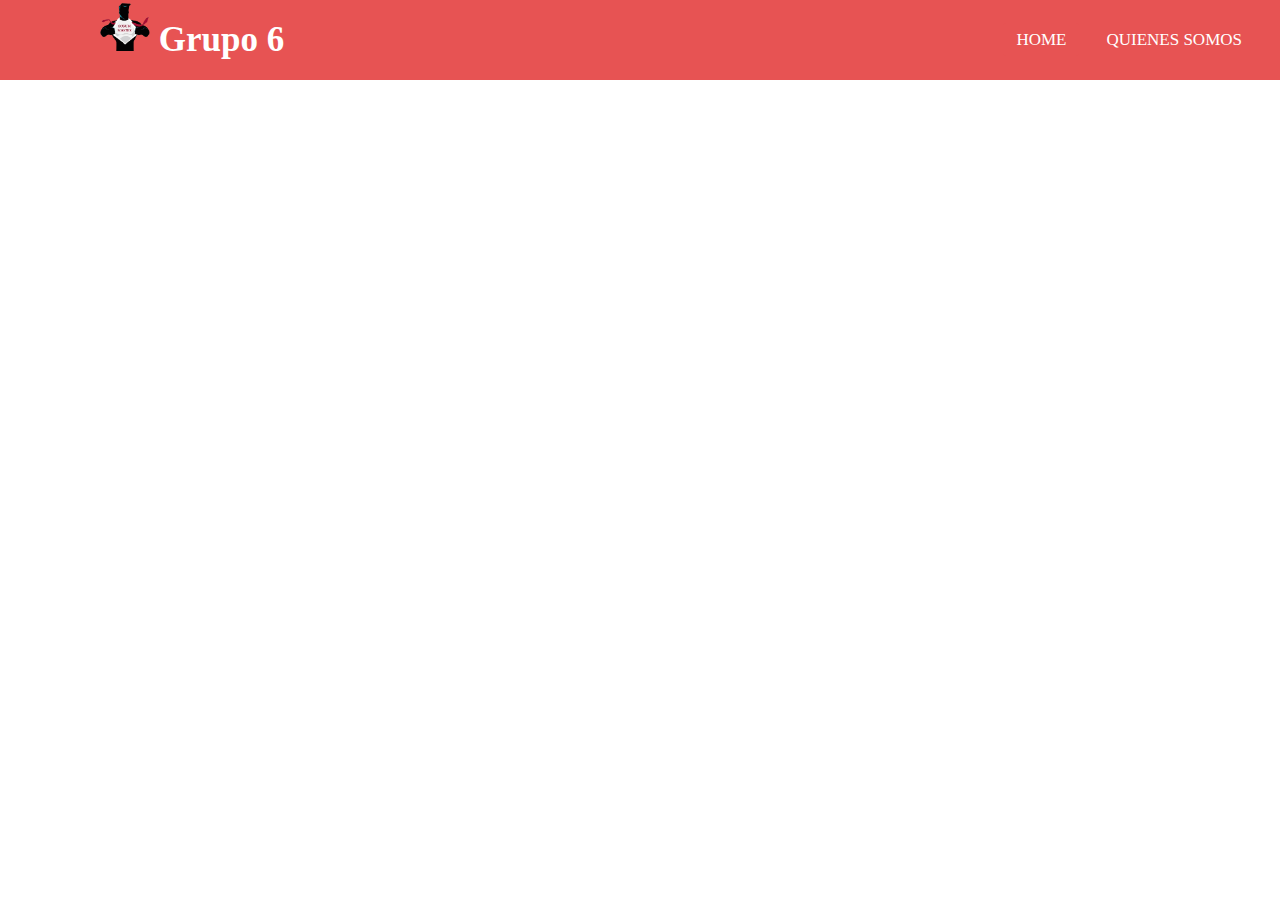
==== index.html @ 5ab97f84 "Presentacion Grupo 6 UTN BA" ====
<!DOCTYPE html>
<html lang="en">
<head>
    <meta charset="UTF-8">
    <meta http-equiv="X-UA-Compatible" content="IE=edge">
    <meta name="viewport" content="width=device-width, initial-scale=1.0">
    <title>TDD</title>
    <link rel="stylesheet" href="style.css">
    <link rel="stylesheet" href="https://cdnjs.cloudflare.com/ajax/libs/font-awesome/5.15.3/css/all.min.css"/>
  </head>
</head>
<body>
    <nav>
        <input type="checkbox" id="check">
        <label for="check" class="checkbtn">
          <i class="fas fa-bars"></i>
        </label>
        <label class="logo"><img src="./img/WhatsApp Image 2022-02-10 at 18.36.15-PhotoRoom.png" alt="" class="logo"> Grupo 6</label>
        <ul>
          <li><a class="active" href="#">Home</a></li>
          <li><a href="./pages/quienes-somos.html">Quienes somos</a></li>
        </ul>
      </nav>
      <section>
        <div>
        </div>
      </section>

</body>
</html>
---- style.css ----
*{
    padding: 0;
    margin: 0;
    text-decoration: none;
    list-style: none;
    box-sizing: border-box;
  }
  body{
    font-family: montserrat;
  }
  nav{
    background: rgb(231, 83, 83);
    height: 80px;
    width: 100%;
  }
  label.logo{
    color: white;
    font-size: 35px;
    line-height: 80px;
    padding: 0 100px;
    font-weight: bold;
  }
  .logo{
      width: 50px;
  }
  nav ul{
    float: right;
    margin-right: 20px;
  }
  nav ul li{
    display: inline-block;
    line-height: 80px;
    margin: 0 5px;
  }
  nav ul li a{
    color: white;
    font-size: 17px;
    padding: 7px 13px;
    border-radius: 3px;
    text-transform: uppercase;
  }
  a.active,a:hover{
    background: rgb(231, 83, 83);
    transition: .5s;
  }
  .checkbtn{
    font-size: 30px;
    color: white;
    float: right;
    line-height: 80px;
    margin-right: 40px;
    cursor: pointer;
    display: none;
  }
  #check{
    display: none;
  }
  @media (max-width: 952px){
    label.logo{
      font-size: 30px;
      padding-left: 50px;
    }
    nav ul li a{
      font-size: 16px;
    }
  }
  @media (max-width: 858px){
    .checkbtn{
      display: block;
    }
    ul{
      position: fixed;
      width: 100%;
      height: 100vh;
      background: #6e0000;
      top: 80px;
      left: -100%;
      text-align: center;
      transition: all .5s;
    }
    nav ul li{
      display: block;
      margin: 50px 0;
      line-height: 30px;
    }
    nav ul li a{
      font-size: 20px;
    }
    a:hover,a.active{
      background: none;
      color: rgb(231, 83, 83);
    }
    #check:checked ~ ul{
      left: 0;
    }
  }

  .galeria{
    font-family: 'open sans';
}

.galeria h1{
    text-align: center;
    margin:20px 0 15px 0;
    font-weight: 300;
}

.linea{
    border-top: 5px solid #ff0000;
    margin-bottom: 40px;
}

.contenedor-imagenes{
    display:flex;
    width: 85%;
    margin: auto;
    justify-content: space-around;
    flex-wrap: wrap;
    border-radius:3px;
}

.contenedor-imagenes .imagen{
    width: 32%;
    position: relative;
    height:450px;
    margin-bottom:5px;
    box-shadow: 0px 0px 3px 0px rgba(0, 0, 0, .75)
}
.imagen img{
    width: 100%;
    height:100%;
    object-fit: cover;
}

.overlay{
    position: absolute;
    bottom: 0;
    left: 0;
    background:rgba(245, 92, 92, 0.781) ;
    width: 100%;
    height: 0;
    overflow: hidden;
    transition: .5s ease;
}

.overlay h2{
    color: #fff;
    font-weight: 300;
    font-size:30px;
    position: absolute;
    top: 50%;
    left:50%;
    text-align: center;
    transform: translate(-50%, -50%);
}
.overlay p{
    color: #fff;
    font-weight: 300;
    font-size:30px;
    position: absolute;
    text-align: center;
}

.imagen:hover .overlay{
    height:100%;
    cursor: pointer;
}

@media screen and (max-width:1000px){
    .contenedor-imagenes{
        width: 95%;
    }
}

@media screen and (max-width:700px){
    .contenedor-imagenes{
        width: 90%;
    }
    .contenedor-imagenes .imagen{
        width: 48%;
    }
}

@media screen and (max-width:450px){
    h1{
        font-size:22px;
    }
    .contenedor-imagenes{
        width: 98%;
    }
    .contenedor-imagenes .imagen{
        width: 80%;
    }
}
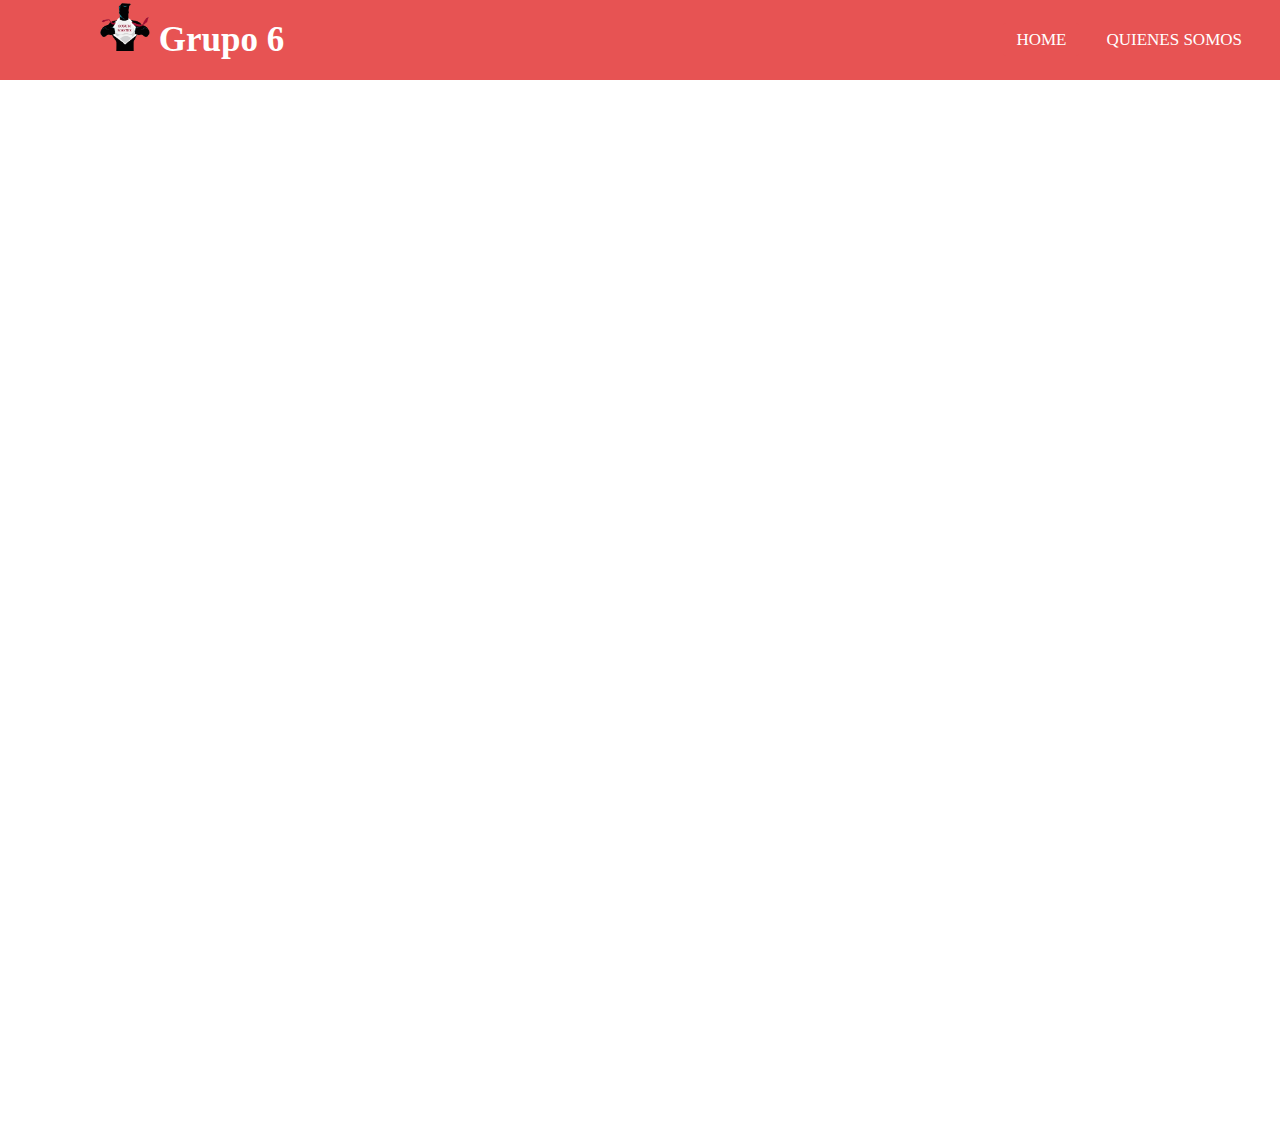
==== commit 30660dfd: "Agregue video" ====
--- a/index.html
+++ b/index.html
@@ -22,7 +22,8 @@
         </ul>
       </nav>
       <section>
-        <div>
+        <div class="video">
+          <iframe width="1080" height="920" src="https://www.youtube.com/embed/K7RS5A0Wy5k" title="YouTube video player" frameborder="0" allow="accelerometer; autoplay; clipboard-write; encrypted-media; gyroscope; picture-in-picture" allowfullscreen></iframe>
         </div>
       </section>
 
--- a/style.css
+++ b/style.css
@@ -39,6 +39,15 @@
     border-radius: 3px;
     text-transform: uppercase;
   }
+
+  .video {
+    margin: 5%;
+    display: flex;
+    flex-direction: column;
+    justify-content: center;
+    align-items: center;
+  }
+
   a.active,a:hover{
     background: rgb(231, 83, 83);
     transition: .5s;
